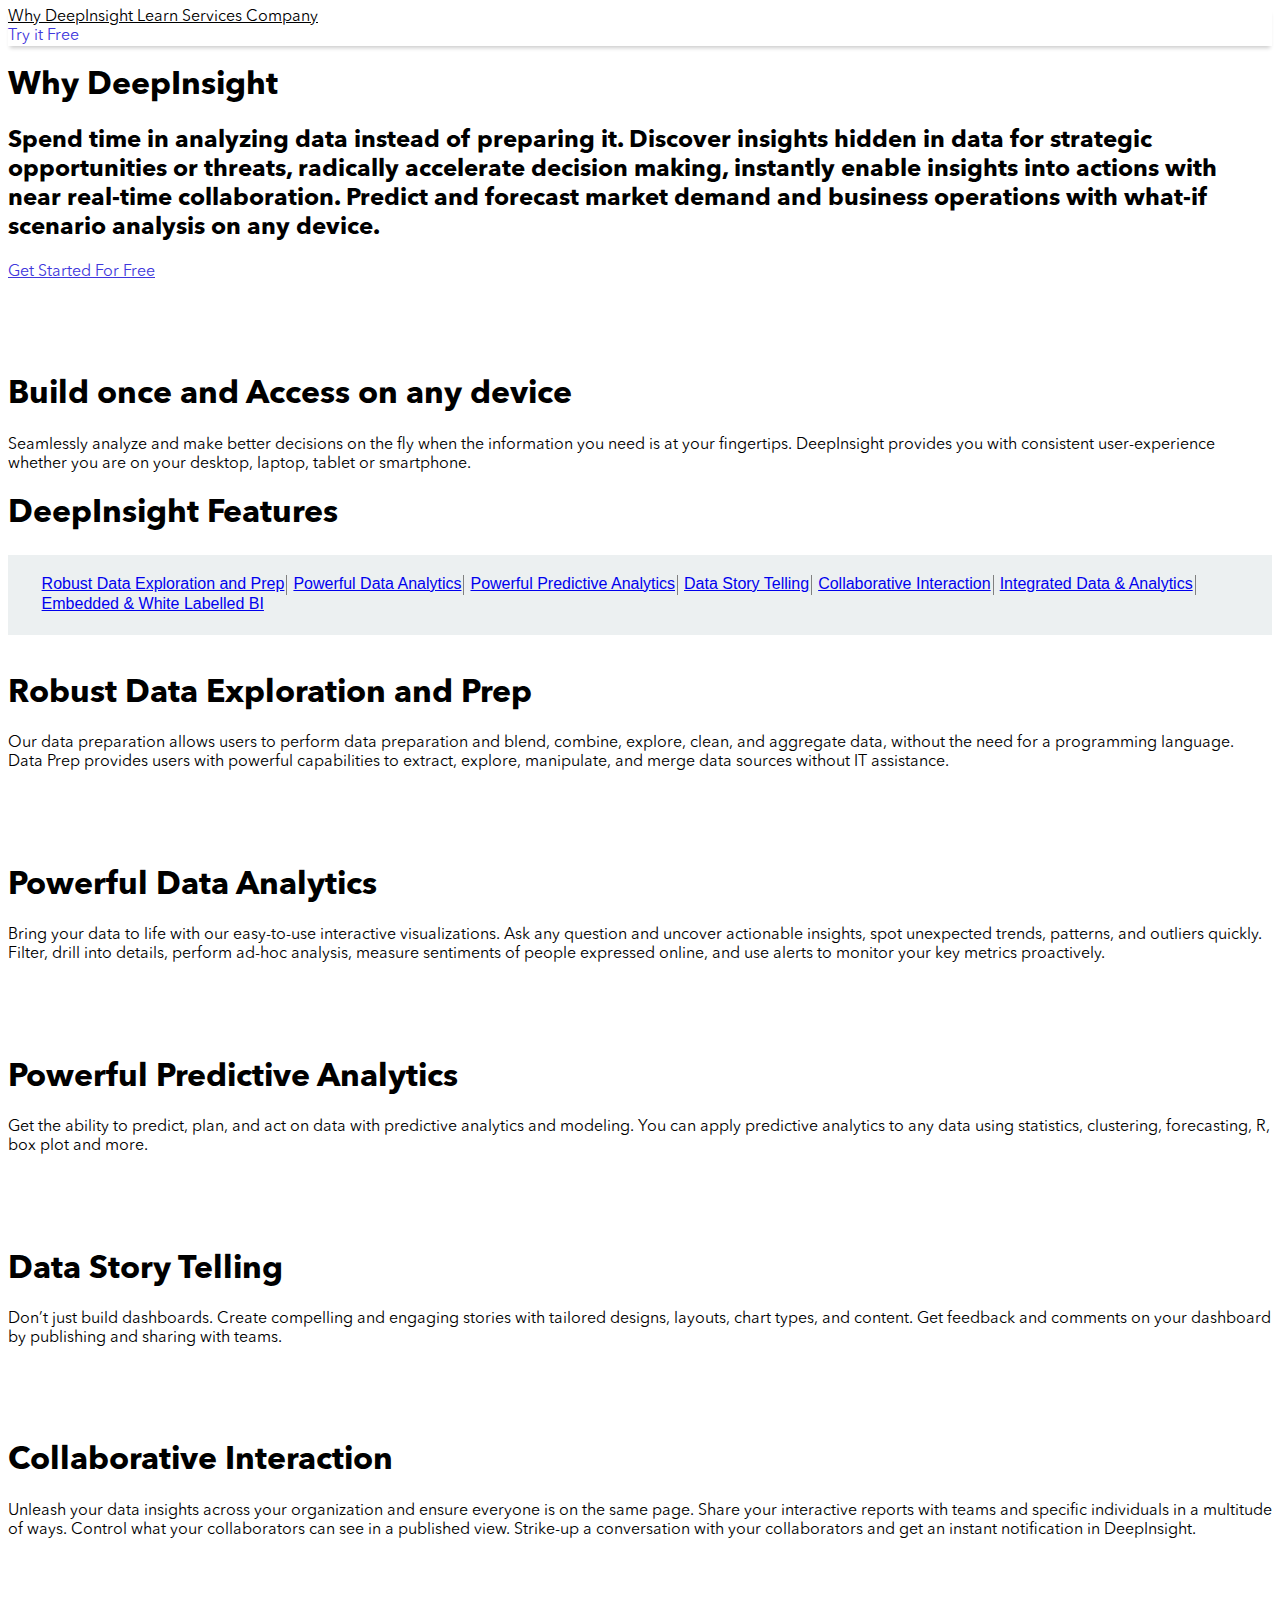
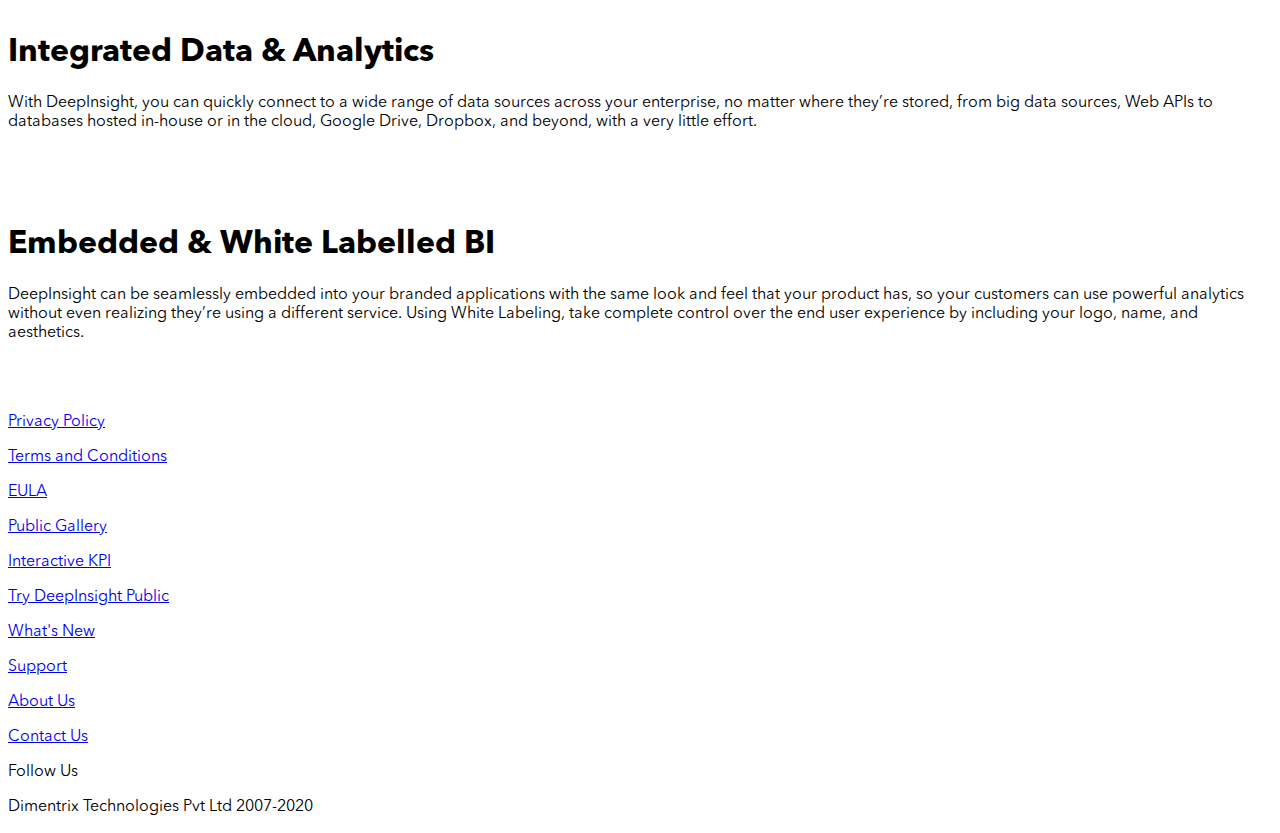
==== whydeepinsight.html @ 409994b8 "changed nav" ====
<!DOCTYPE html>
<html lang="en">
<head>
    <meta charset="UTF-8">
    <meta name="viewport" content="width=device-width, initial-scale=1.0">
    <link rel="stylesheet" href="https://jenil.github.io/bulmaswatch/flatly/bulmaswatch.min.css">
    <title>Document</title>
</head>
<style>
    @font-face {
        font-family: Avenir;
        src: url(fonts/AvenirNextLTPro-Regular.otf);
    }
    @font-face {
        font-family: Avenir;
        src: url(./fonts/AvenirNextLTPro-Bold.otf);
        font-weight: bold;
    }
    *{
        font-family: Avenir;
    }
    .breadcrumb{
        background-color: #ecf0f1;
        padding-bottom: 20px;
        padding-top: 20px;
        width: 100%;
    }
    .breadcrumb a{
        display: inline-block;
        height: 20px;
        padding-left: 2px;
        padding-right: 2px;
        font-family: sans-serif;
    }
    .a{
        color: black;
        
    }
    .light{
        background-color: white;
    }
    .left{
        border-right: 1px solid grey;
    }
    .c{
        width: 95%;
        margin: auto;
    }
    .img{
        background: url(imgs/Logo.svg);
        background-size: contain;
        width: 195px;
    }
    a.navbar-item:hover{
        background-color: #3F37DC;
    }
    a.button.is-primary{
        border-color: #3F37DC;
        color: #3F37DC;
    }
    nav{
        box-shadow: 0 4px 4px -2px rgba(0,0,0,.2);
    }
</style>
<body>
    <nav class="navbar light" role="navigation" aria-label="main navigation">
       <div class="container">
        <div class="navbar-brand">
            <a class="navbar-item img" href="/">
              
            </a>
            <a href="whydeepinsight.html" class="navbar-item a">
                Why DeepInsight
            </a>
            <a href="learn.html" class="navbar-item a">
                Learn
            </a>
            <a href="services.html" class="navbar-item a">
                Services
            </a>
            <a href="company" class="navbar-item a">
                Company
            </a>
            <a role="button" class="navbar-burger burger" aria-label="menu" aria-expanded="false" data-target="navMenu">
              <span aria-hidden="true"></span>
              <span aria-hidden="true"></span>
              <span aria-hidden="true"></span>
            </a>
          </div>
        
          <div class="navbar-menu" id="navMenu">
              <div class="navbar-end">

                  <div class="navbar-item">
                      <div class="buttons">
                          <a class="button is-primary is-small is-outlined">
                              Try it Free
                          </a>
                      </div>
                  </div>
              </div>
          </div>
       </div>
    </nav>

    <section class="section">
        <div class="container">
            <div class="columns">
                <div class="column">
                    <div style="height: 100%;" class="level">
                        <p class="level-item">
                            <div>
                                <h1 class="title">Why DeepInsight</h1>
                                <h2 class="subtitle">Spend time in analyzing data instead of preparing it. Discover insights hidden in data for strategic opportunities or threats, radically accelerate decision making, instantly enable insights into actions with near real-time collaboration. Predict and forecast market demand and business operations with what-if scenario analysis on any device.</h2>
                                <a href="" class="button is-primary">Get Started For Free</a>
                            </div>
                        </p>
                    </div>
                </div>
                <div class="column"><img src="imgs/data.svg" alt="" class=""></div>
            </div>
        </div>
    </section>
    <section class="section">
        <div class="container has-text-centered">
            <img src="https://gradientjoy.com/500" alt="">
            <br><br>
            <h1 class="title">Build once and Access on any device</h1>
            <p class="subtitle">Seamlessly analyze and make better decisions on the fly when the information you need is at your fingertips. DeepInsight provides you with consistent user-experience whether you are on your desktop, laptop, tablet or smartphone.</p>
        </div>
    </section>
    <section class="section">
        <div class="container">
            <h1 class="title has-text-centered">DeepInsight Features</h1>
        </div>
    </section>
    <div class="breadcrumb is-hidden-mobile">
        <div class="c">
            <a href="#1" class="left">Robust Data Exploration and Prep</a>
            <a href="#2" class="left">Powerful Data Analytics</a>
            <a href="#3" class="left">Powerful Predictive Analytics</a>
            <a href="#4" class="left">Data Story Telling</a>
            <a href="#5" class="left">Collaborative Interaction</a>
            <a href="#6" class="left">Integrated Data & Analytics</a>
            <a href="#7">Embedded & White Labelled BI</a>
        </div>
    </div>
    <section class="section">
        <div class="container">
            <div class="container">
                <div id="1">
                    <br>
                    <h1 class="title">Robust Data Exploration and Prep</h1>
                    <p class="subtitle">Our data preparation allows users to perform data preparation and blend, combine, explore, clean, and aggregate data, without the need for a programming language. Data Prep provides users with powerful capabilities to extract, explore, manipulate, and merge data sources without IT assistance.</p>
                    <br>
                    <div class="has-text-centered"><img src="https://gradientjoy.com/500" alt="" class="has-text-centered"></div>
                </div>
                <div id="2">
                    <br>
                    <h1 class="title">Powerful Data Analytics</h1>
                    <p class="subtitle">Bring your data to life with our easy-to-use interactive visualizations. Ask any question and uncover actionable insights, spot unexpected trends, patterns, and outliers quickly. Filter, drill into details, perform ad-hoc analysis, measure sentiments of people expressed online, and use alerts to monitor your key metrics proactively.</p>
                    <br>
                    <div class="has-text-centered"><img src="https://gradientjoy.com/500" alt="" class="has-text-centered"></div>
                </div>
                <div id="3">
                    <br>
                    <h1 class="title">Powerful Predictive Analytics</h1>
                    <p class="subtitle">Get the ability to predict, plan, and act on data with predictive analytics and modeling. You can apply predictive analytics to any data using statistics, clustering, forecasting, R, box plot and more.</p>
                    <br>
                    <div class="has-text-centered"><img src="https://gradientjoy.com/500" alt="" class="has-text-centered"></div>
                </div>
                <div id="4">
                    <br>
                    <h1 class="title">Data Story Telling</h1>
                    <p class="subtitle">Don’t just build dashboards. Create compelling and engaging stories with tailored designs, layouts, chart types, and content. Get feedback and comments on your dashboard by publishing and sharing with teams.</p>
                    <br>
                    <div class="has-text-centered"><img src="https://gradientjoy.com/500" alt="" class="has-text-centered"></div>
                </div>
                <div id="5">
                    <br>
                    <h1 class="title">Collaborative Interaction</h1>
                    <p class="subtitle">Unleash your data insights across your organization and ensure everyone is on the same page. Share your interactive reports with teams and specific individuals in a multitude of ways. Control what your collaborators can see in a published view. Strike-up a conversation with your collaborators and get an instant notification in DeepInsight. </p>
                    <br>
                    <div class="has-text-centered"><img src="https://gradientjoy.com/500" alt="" class="has-text-centered"></div>
                </div>
                <div id="6">
                    <br>
                    <h1 class="title">Integrated Data & Analytics</h1>
                    <p class="subtitle">With DeepInsight, you can quickly connect to a wide range of data sources across your enterprise, no matter where they’re stored, from big data sources, Web APIs to databases hosted in-house or in the cloud, Google Drive, Dropbox, and beyond, with a very little effort.</p>
                    <br>
                    <div class="has-text-centered"><img src="https://gradientjoy.com/500" alt="" class="has-text-centered"></div>
                </div>
                <div id="7">
                    <br>
                    <h1 class="title">Embedded & White Labelled BI</h1>
                    <p class="subtitle">DeepInsight can be seamlessly embedded into your branded applications with the same look and feel that your product has, so your customers can use powerful analytics without even realizing they’re using a different service. Using White Labeling, take complete control over the end user experience by including your logo, name, and aesthetics. </p>
                    <br>
                    <div class="has-text-centered"><img src="https://gradientjoy.com/500" alt="" class="has-text-centered"></div>
                </div>
            </div>
        </div>
    </section>
    <footer class="footer">
        <div class="container">
            <div class="tile is-ancestor">
                <div class="tile is-parent">
                    <div class="tile is-child">
                        <p><a href="#">Privacy Policy</a></p>
                        <p><a href="#">Terms and Conditions</a></p>
                        <p><a href="#">EULA</a></p>
                    </div>
                </div>
                <div class="tile is-parent">
                    <div class="tile is-child">
                        <p><a href="#">Public Gallery</a></p>
                        <p><a href="#">Interactive KPI</a></p>
                        <p><a href="#">Try DeepInsight Public</a></p>
                        <p><a href="#">What's New</a></p>
                        <p><a href="#">Support</a></p>
                    </div>
                </div>
                <div class="tile is-parent">
                    <div class="tile is-child">
                        <p><a href="#">About Us</a></p>
                        <p><a href="#">Contact Us</a></p>
                    </div>
                </div>
                <div class="tile is-parent">
                    <div class="tile is-child">
                        <p>Follow Us</p>
                        <a href="#"><i class="fab fa-facebook" aria-hidden="true"></i></a>
                        <a href="#"><i class="fab fa-twitter" aria-hidden="true"></i></a>
                        <a href="#"><i class="fab fa-linkedin" aria-hidden="true"></i></a>
                        <a href="#"><i class="fab fa-youtube" aria-hidden="true"></i></a>
                    </div>
                </div>
            </div>    
        </div>
        
        <div class="content has-text-centered">
          <p>
              Dimentrix Technologies Pvt Ltd 2007-2020
          </p>
        </div>
    </footer>
</body>
<script defer src="https://use.fontawesome.com/releases/v5.3.1/js/all.js"></script>
<script>
    document.addEventListener('DOMContentLoaded', () => {

// Get all "navbar-burger" elements
const $navbarBurgers = Array.prototype.slice.call(document.querySelectorAll('.navbar-burger'), 0);

// Check if there are any navbar burgers
if ($navbarBurgers.length > 0) {

  // Add a click event on each of them
  $navbarBurgers.forEach( el => {
    el.addEventListener('click', () => {

      // Get the target from the "data-target" attribute
      const target = el.dataset.target;
      const $target = document.getElementById(target);
      // Toggle the "is-active" class on both the "navbar-burger" and the "navbar-menu"
      el.classList.toggle('is-active');
      $target.classList.toggle('is-active');

    });
  });
}

});
</script>
</html>
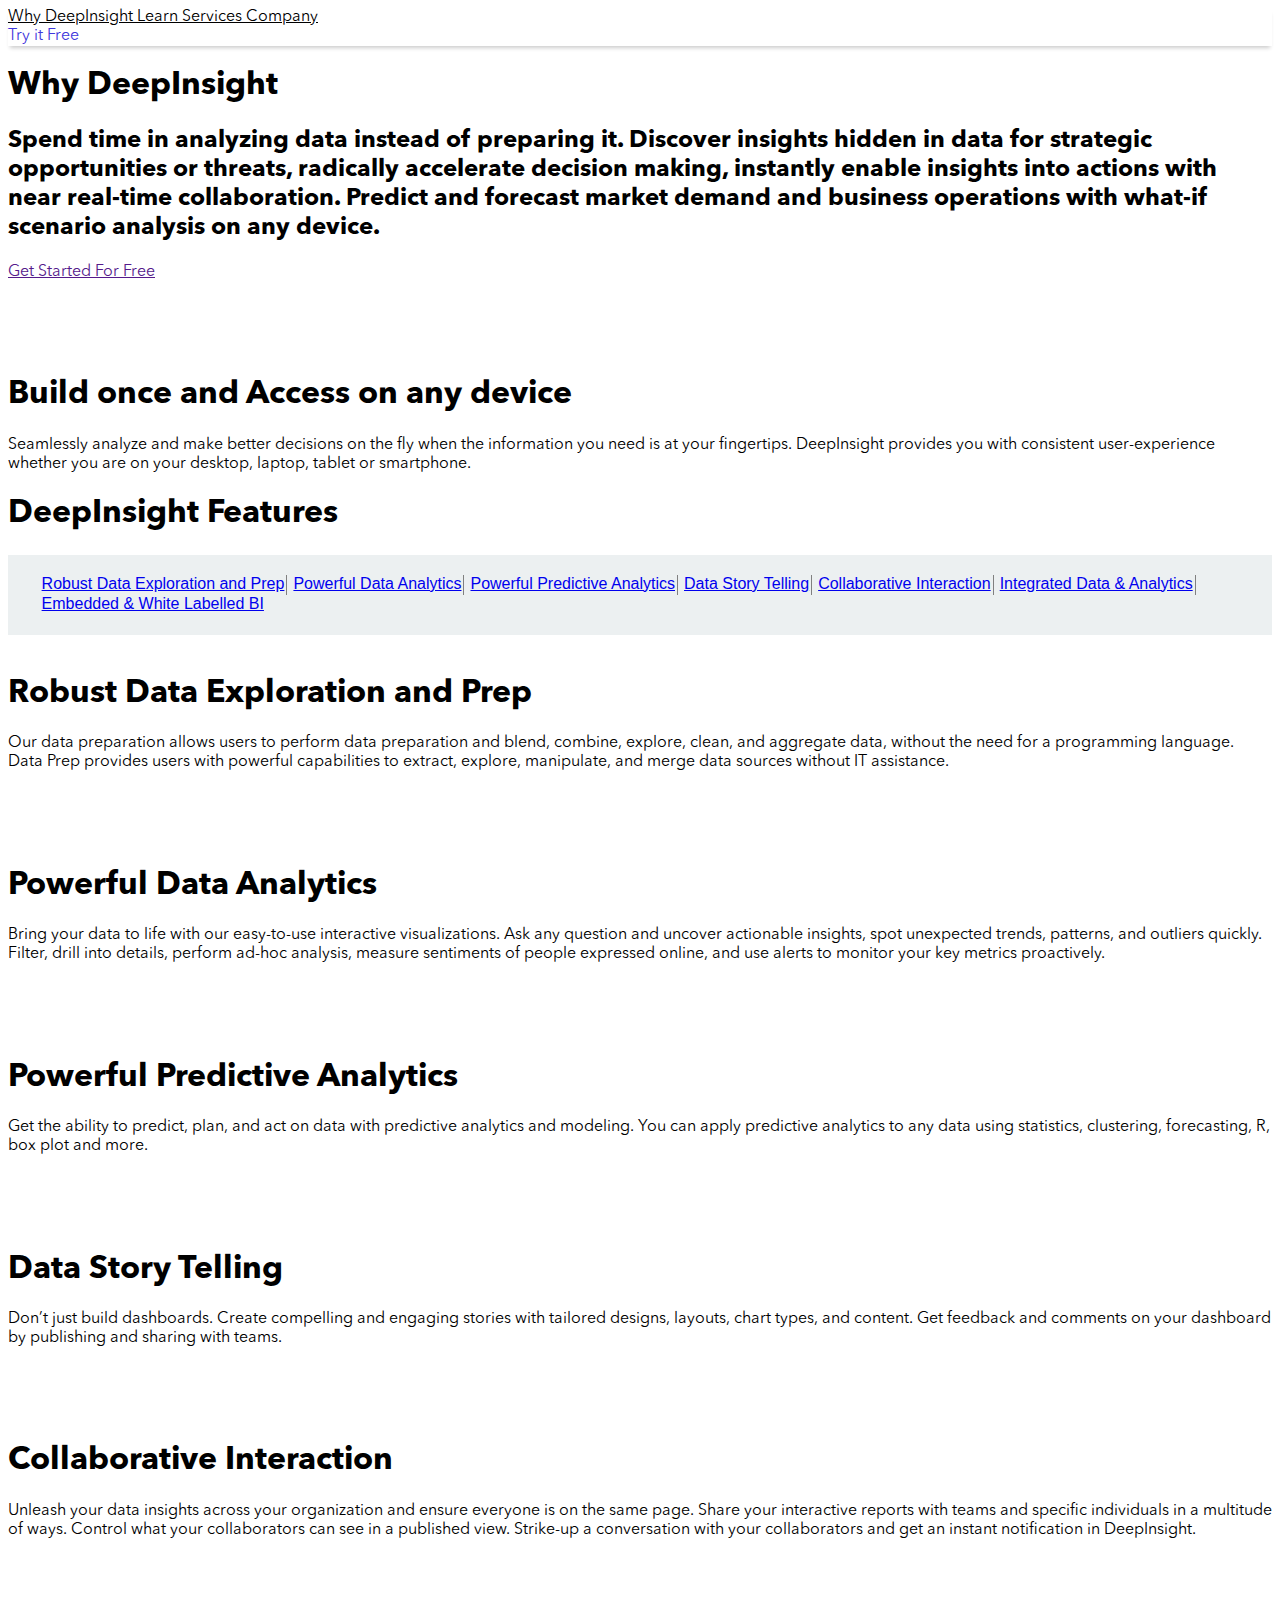
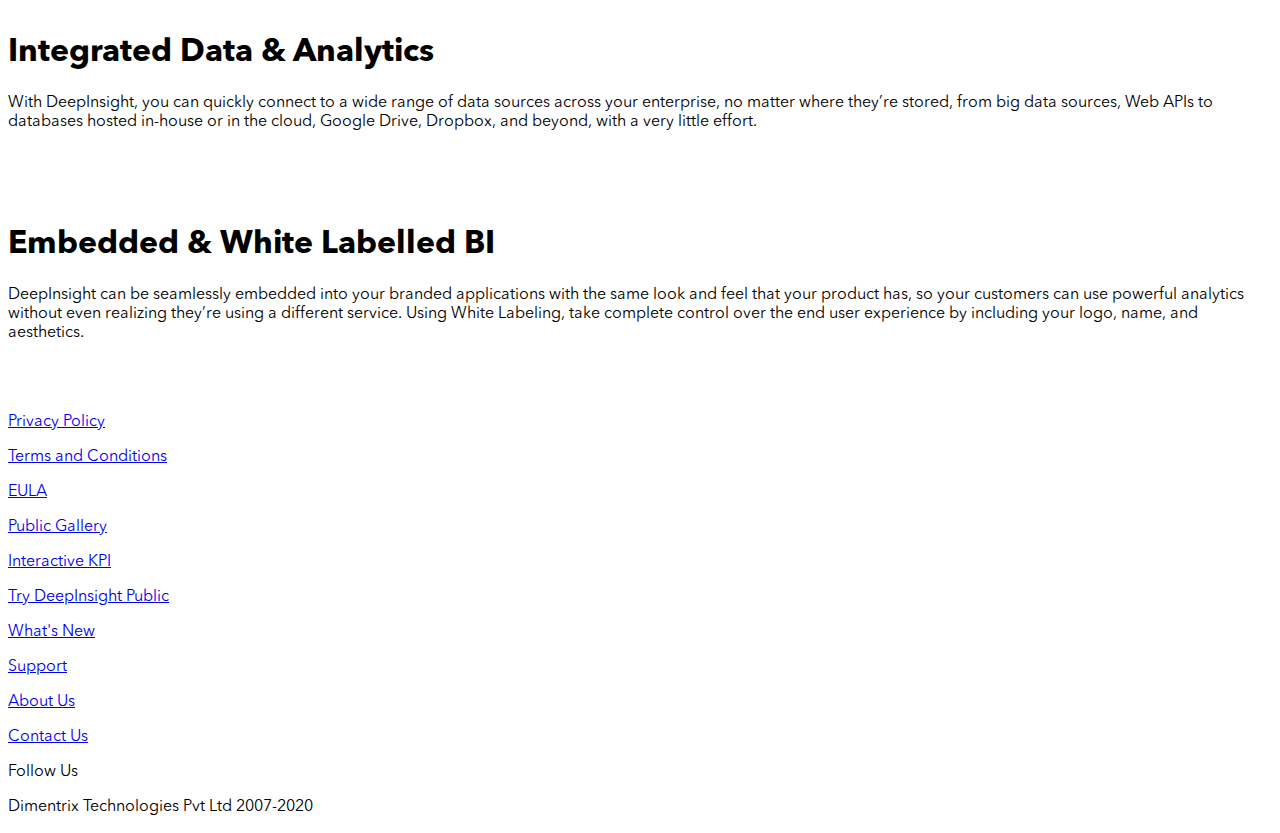
==== commit 50e3b0b7: "changed nav" ====
--- a/whydeepinsight.html
+++ b/whydeepinsight.html
@@ -50,11 +50,12 @@
         background: url(imgs/Logo.svg);
         background-size: contain;
         width: 195px;
+        margin-top: -5px;
     }
     a.navbar-item:hover{
-        background-color: #3F37DC;
-    }
-    a.button.is-primary{
+        color: #3F37DC;
+    }
+    a.button.is-outlined{
         border-color: #3F37DC;
         color: #3F37DC;
     }
@@ -69,18 +70,7 @@
             <a class="navbar-item img" href="/">
               
             </a>
-            <a href="whydeepinsight.html" class="navbar-item a">
-                Why DeepInsight
-            </a>
-            <a href="learn.html" class="navbar-item a">
-                Learn
-            </a>
-            <a href="services.html" class="navbar-item a">
-                Services
-            </a>
-            <a href="company" class="navbar-item a">
-                Company
-            </a>
+
             <a role="button" class="navbar-burger burger" aria-label="menu" aria-expanded="false" data-target="navMenu">
               <span aria-hidden="true"></span>
               <span aria-hidden="true"></span>
@@ -89,11 +79,25 @@
           </div>
         
           <div class="navbar-menu" id="navMenu">
-              <div class="navbar-end">
+            <div class="navbar-start">
+                <a href="whydeepinsight.html" class="navbar-item a">
+                    Why DeepInsight
+                </a>
+                <a href="learn.html" class="navbar-item a">
+                    Learn
+                </a>
+                <a href="services.html" class="navbar-item a">
+                    Services
+                </a>
+                <a href="company" class="navbar-item a">
+                    Company
+                </a>
+            </div>  
+            <div class="navbar-end">
 
                   <div class="navbar-item">
                       <div class="buttons">
-                          <a class="button is-primary is-small is-outlined">
+                          <a class="button is-small is-outlined">
                               Try it Free
                           </a>
                       </div>
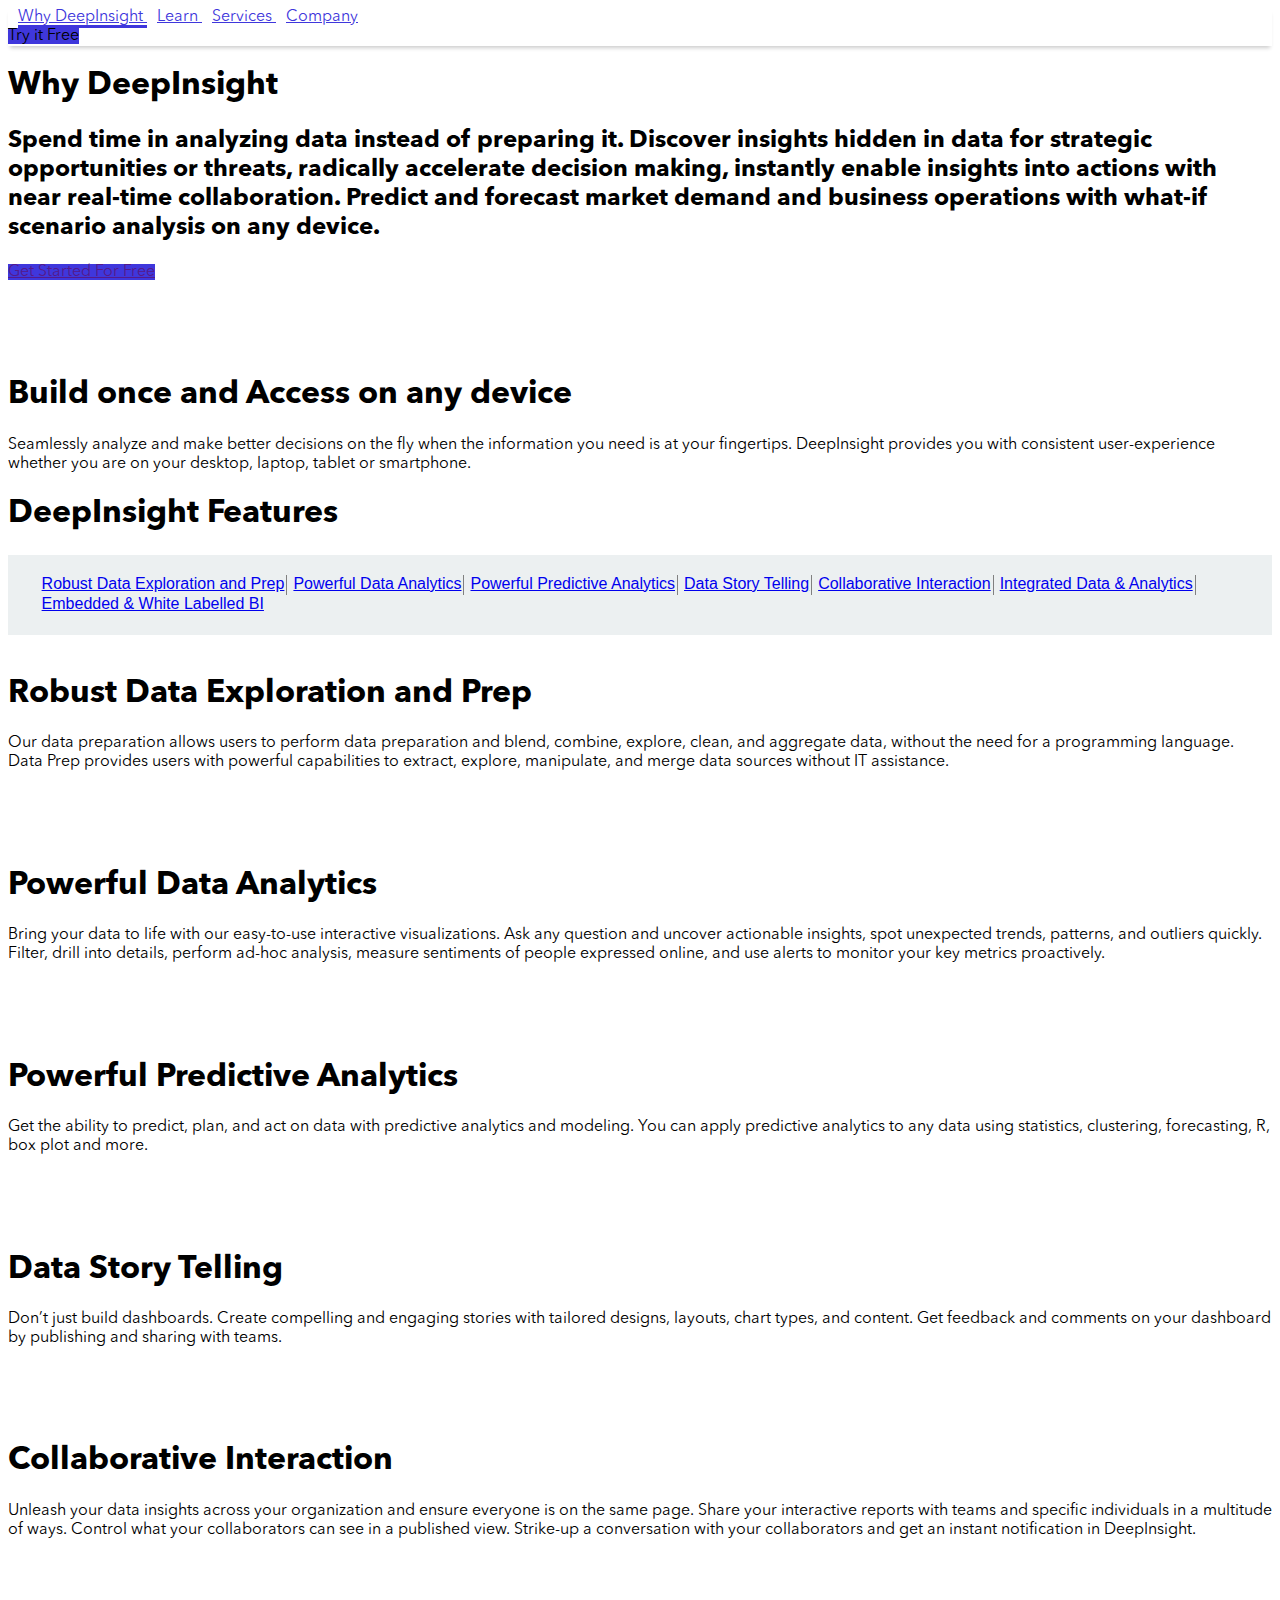
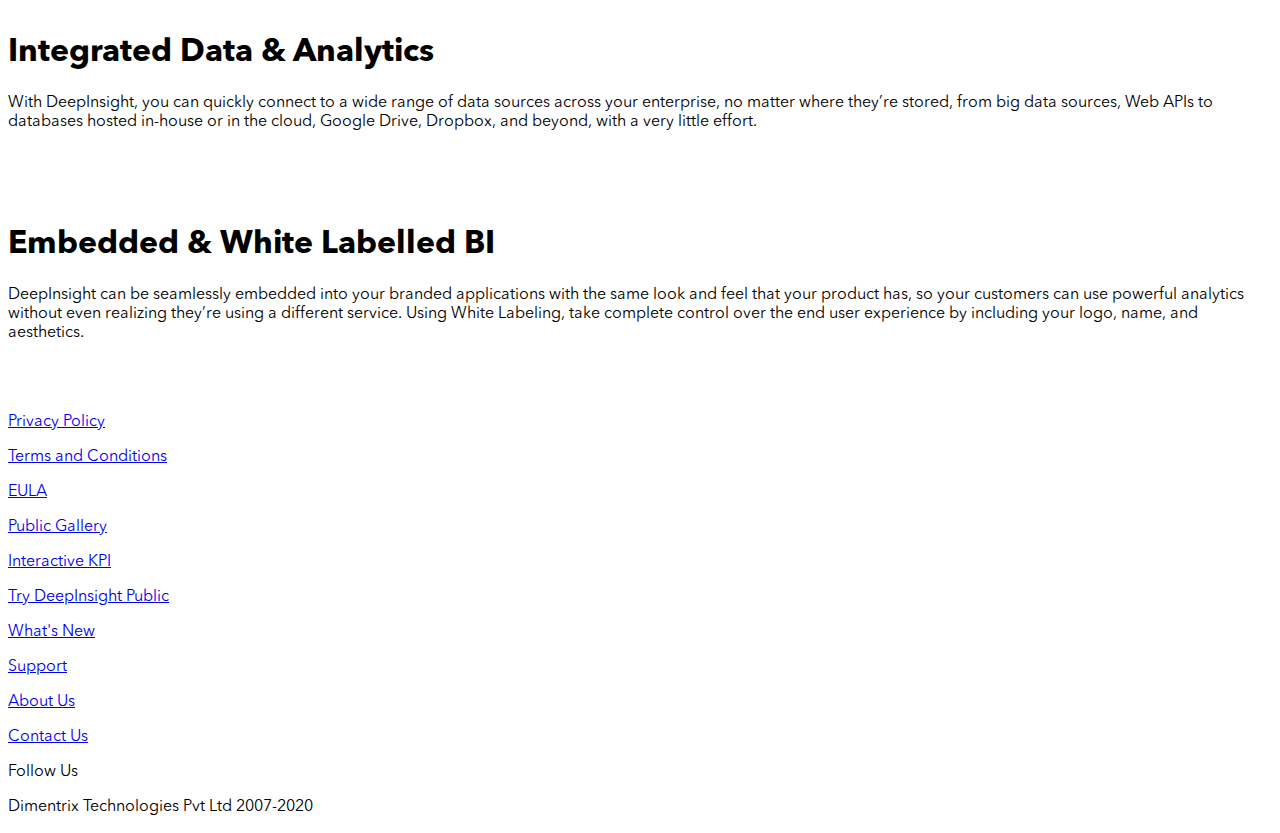
==== commit e5b6c5e5: "added illustrations and changed nav" ====
--- a/whydeepinsight.html
+++ b/whydeepinsight.html
@@ -33,8 +33,15 @@
         font-family: sans-serif;
     }
     .a{
-        color: black;
+        color: #3F37DC;
+        margin-left: 10px;
+        font-size: 16px;
+       
+    }
+
+   .a:hover{
         
+        border-bottom: 3px solid #DFE1E5;
     }
     .light{
         background-color: white;
@@ -52,61 +59,63 @@
         width: 195px;
         margin-top: -5px;
     }
+
+    nav{
+        box-shadow: 0 4px 4px -2px rgba(0,0,0,.2);
+    }
+    nav .m-active{
+        border-bottom: 3px solid #3F37DC;
+    }
     a.navbar-item:hover{
         color: #3F37DC;
     }
-    a.button.is-outlined{
-        border-color: #3F37DC;
-        color: #3F37DC;
-    }
-    nav{
-        box-shadow: 0 4px 4px -2px rgba(0,0,0,.2);
+    a.button.is-primary{
+        background-color: #3F37DC;
     }
 </style>
 <body>
     <nav class="navbar light" role="navigation" aria-label="main navigation">
-       <div class="container">
-        <div class="navbar-brand">
-            <a class="navbar-item img" href="/">
-              
-            </a>
-
-            <a role="button" class="navbar-burger burger" aria-label="menu" aria-expanded="false" data-target="navMenu">
-              <span aria-hidden="true"></span>
-              <span aria-hidden="true"></span>
-              <span aria-hidden="true"></span>
-            </a>
-          </div>
-        
-          <div class="navbar-menu" id="navMenu">
-            <div class="navbar-start">
-                <a href="whydeepinsight.html" class="navbar-item a">
-                    Why DeepInsight
-                </a>
-                <a href="learn.html" class="navbar-item a">
-                    Learn
-                </a>
-                <a href="services.html" class="navbar-item a">
-                    Services
-                </a>
-                <a href="company" class="navbar-item a">
-                    Company
-                </a>
-            </div>  
-            <div class="navbar-end">
-
-                  <div class="navbar-item">
-                      <div class="buttons">
-                          <a class="button is-small is-outlined">
-                              Try it Free
-                          </a>
-                      </div>
-                  </div>
-              </div>
-          </div>
-       </div>
-    </nav>
-
+        <div class="container">
+         <div class="navbar-brand">
+             <a class="navbar-item img" href="/">
+               
+             </a>
+ 
+             <a role="button" class="navbar-burger burger" aria-label="menu" aria-expanded="false" data-target="navMenu">
+               <span aria-hidden="true"></span>
+               <span aria-hidden="true"></span>
+               <span aria-hidden="true"></span>
+             </a>
+           </div>
+         
+           <div class="navbar-menu" id="navMenu">
+             <div class="navbar-start">
+                 <a href="whydeepinsight.html" class="navbar-item a m-active">
+                     Why DeepInsight
+                 </a>
+                 <a href="learn.html" class="navbar-item a">
+                     Learn
+                 </a>
+                 <a href="services.html" class="navbar-item a">
+                     Services
+                 </a>
+                 <a href="company" class="navbar-item a">
+                     Company
+                 </a>
+             </div>  
+             <div class="navbar-end">
+ 
+                   <div class="navbar-item">
+                       <div class="buttons">
+                           <a class="button is-small is-primary">
+                               Try it Free
+                           </a>
+                       </div>
+                   </div>
+               </div>
+           </div>
+        </div>
+     </nav>
     <section class="section">
         <div class="container">
             <div class="columns">
